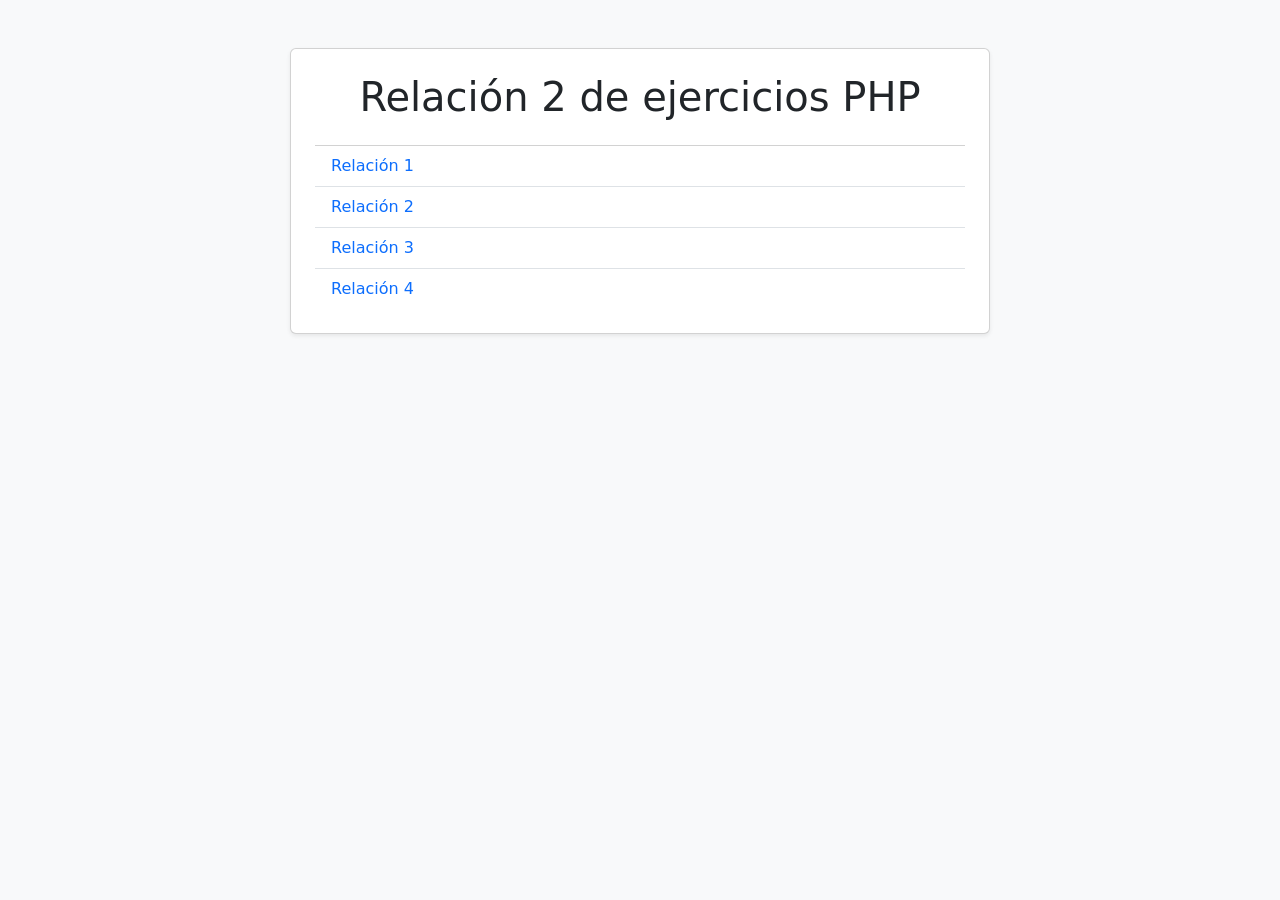
==== Indice-global.html @ 550873bc "." ====
<!DOCTYPE html>
<html lang="en">
<head>
    <meta charset="UTF-8">
    <meta name="viewport" content="width=device-width, initial-scale=1.0">
    <title>Índice - Relación 2 PHP</title>
    <link href="https://cdn.jsdelivr.net/npm/bootstrap@5.3.8/dist/css/bootstrap.min.css" rel="stylesheet" integrity="sha384-sRIl4kxILFvY47J16cr9ZwB07vP4J8+LH7qKQnuqkuIAvNWLzeN8tE5YBujZqJLB" crossorigin="anonymous">

</head>

<body class="bg-light">

    <div class="container py-5 d-flex justify-content-center">
        
        <div class="card shadow-sm p-4 w-100 mx-auto" style="max-width: 700px;">

            <h1 class="text-center mb-4">Relación 2 de ejercicios PHP</h1>

            <ul class="list-group list-group-flush">

                <li class="list-group-item"><a href="relacion1php/Indice-relacion1.html" class="text-decoration-none">Relación 1</a></li>
                <li class="list-group-item"><a href="relacion2php/Indice-relacion2.html" class="text-decoration-none">Relación 2</a></li>
                <li class="list-group-item"><a href="relacion3php/Indice-relacion3.html" class="text-decoration-none">Relación 3</a></li>
                <li class="list-group-item"><a href="ej4/formulario.php" class="text-decoration-none">Relación 4</a></li>
            </ul>

        </div>
    </div>

</body>
</html>
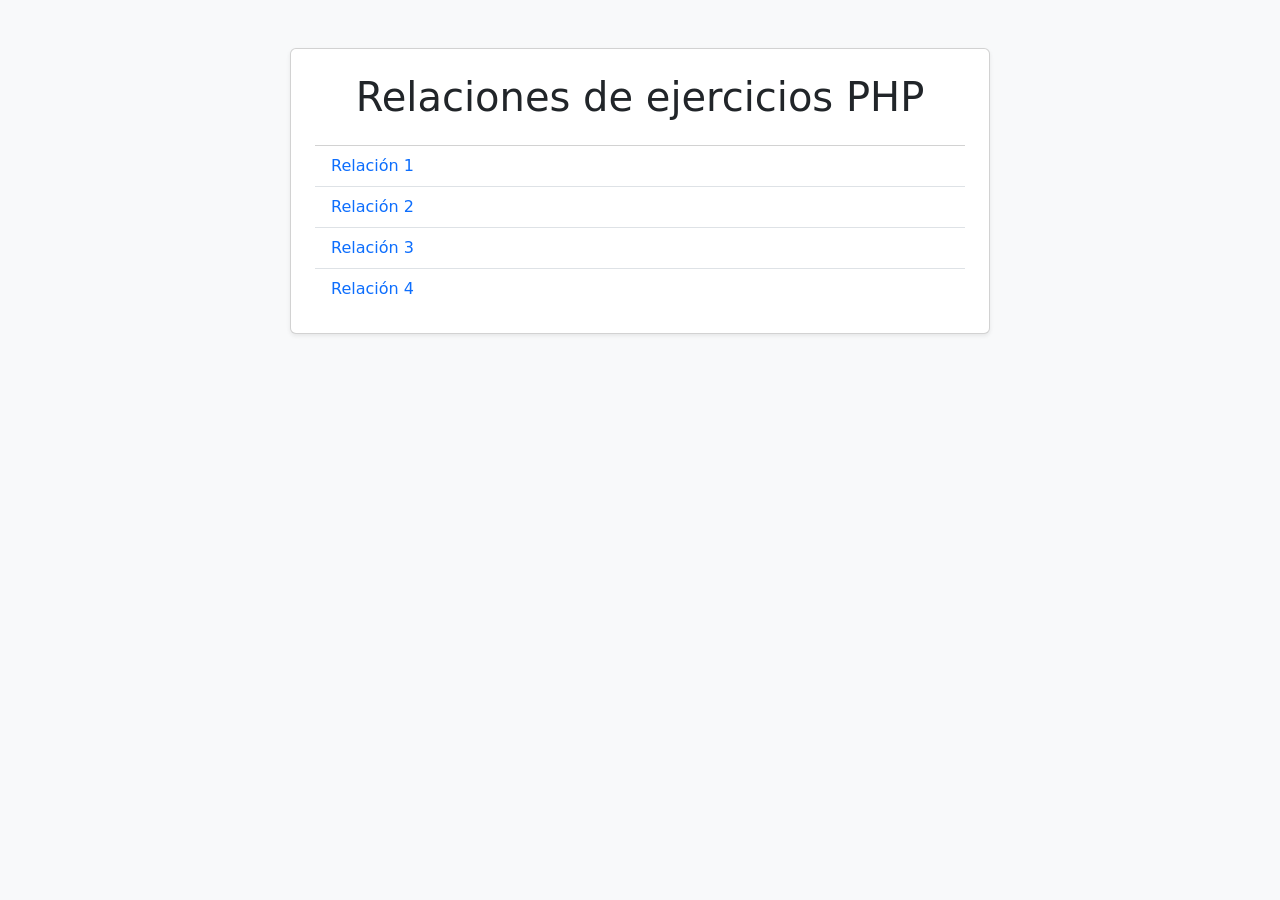
==== commit 19cba325: "." ====
--- a/Indice-global.html
+++ b/Indice-global.html
@@ -3,7 +3,7 @@
 <head>
     <meta charset="UTF-8">
     <meta name="viewport" content="width=device-width, initial-scale=1.0">
-    <title>Índice - Relación 2 PHP</title>
+    <title>Índice - Ejercicios PHP</title>
     <link href="https://cdn.jsdelivr.net/npm/bootstrap@5.3.8/dist/css/bootstrap.min.css" rel="stylesheet" integrity="sha384-sRIl4kxILFvY47J16cr9ZwB07vP4J8+LH7qKQnuqkuIAvNWLzeN8tE5YBujZqJLB" crossorigin="anonymous">
 
 </head>
@@ -14,14 +14,14 @@
         
         <div class="card shadow-sm p-4 w-100 mx-auto" style="max-width: 700px;">
 
-            <h1 class="text-center mb-4">Relación 2 de ejercicios PHP</h1>
+            <h1 class="text-center mb-4">Relaciones de ejercicios PHP</h1>
 
             <ul class="list-group list-group-flush">
 
                 <li class="list-group-item"><a href="relacion1php/Indice-relacion1.html" class="text-decoration-none">Relación 1</a></li>
                 <li class="list-group-item"><a href="relacion2php/Indice-relacion2.html" class="text-decoration-none">Relación 2</a></li>
                 <li class="list-group-item"><a href="relacion3php/Indice-relacion3.html" class="text-decoration-none">Relación 3</a></li>
-                <li class="list-group-item"><a href="ej4/formulario.php" class="text-decoration-none">Relación 4</a></li>
+                <li class="list-group-item"><a href="relacion4php/Indice-relacion4.html" class="text-decoration-none">Relación 4</a></li>
             </ul>
 
         </div>
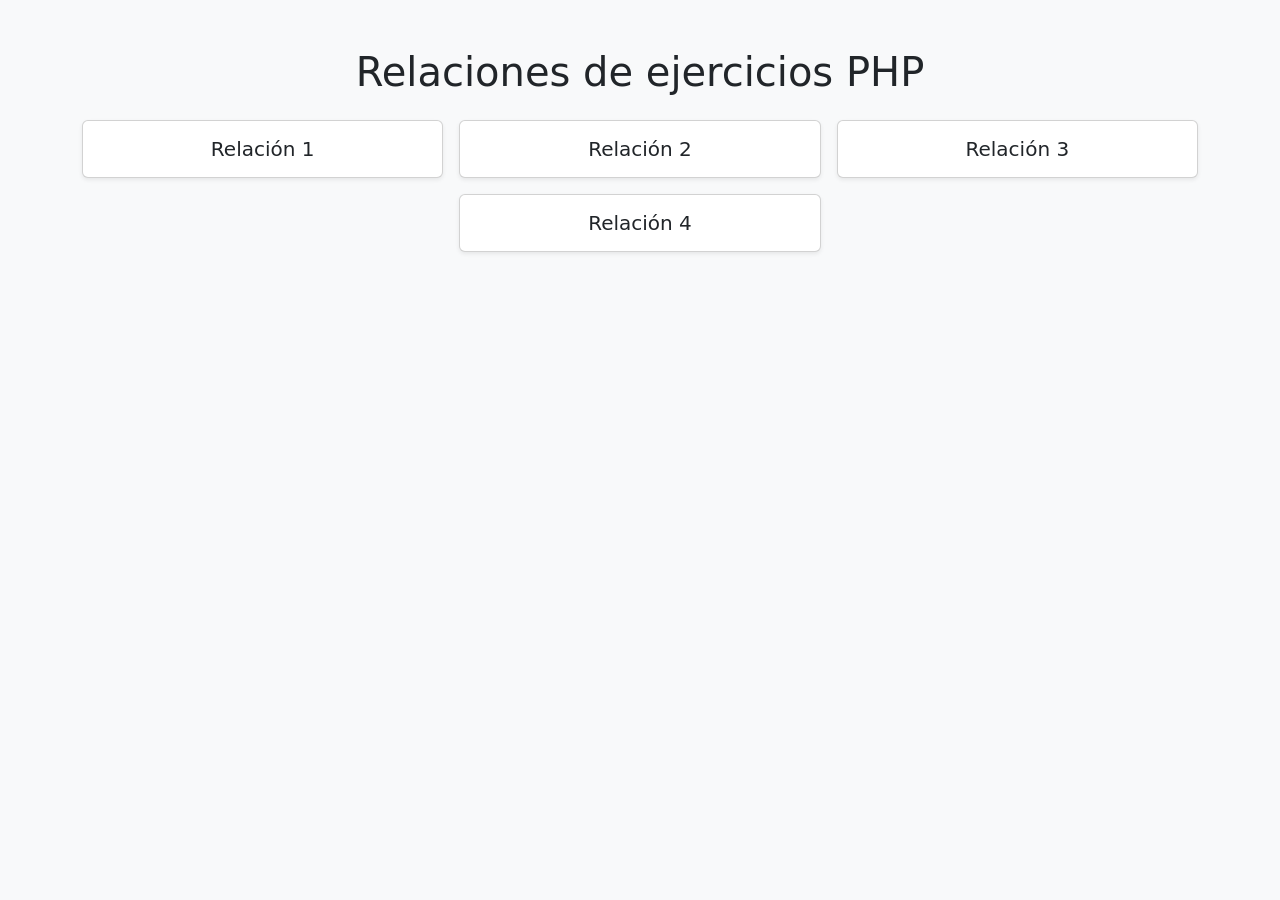
==== commit 41d6b44c: "." ====
--- a/Indice-global.html
+++ b/Indice-global.html
@@ -4,25 +4,48 @@
     <meta charset="UTF-8">
     <meta name="viewport" content="width=device-width, initial-scale=1.0">
     <title>Índice - Ejercicios PHP</title>
-    <link href="https://cdn.jsdelivr.net/npm/bootstrap@5.3.8/dist/css/bootstrap.min.css" rel="stylesheet" integrity="sha384-sRIl4kxILFvY47J16cr9ZwB07vP4J8+LH7qKQnuqkuIAvNWLzeN8tE5YBujZqJLB" crossorigin="anonymous">
-
+    <link href="https://cdn.jsdelivr.net/npm/bootstrap@5.3.8/dist/css/bootstrap.min.css" rel="stylesheet">
 </head>
 
 <body class="bg-light">
 
-    <div class="container py-5 d-flex justify-content-center">
+    <div class="container py-5">
         
-        <div class="card shadow-sm p-4 w-100 mx-auto" style="max-width: 700px;">
+        <h1 class="text-center mb-4">Relaciones de ejercicios PHP</h1>
 
-            <h1 class="text-center mb-4">Relaciones de ejercicios PHP</h1>
+        <div class="row g-3 justify-content-center">
 
-            <ul class="list-group list-group-flush">
+            <div class="col-md-6 col-lg-4">
+                <a href="relacion1php/Indice-relacion1.html" class="text-decoration-none">
+                    <div class="card shadow-sm text-center p-3 hover-card">
+                        <h5 class="card-title mb-0">Relación 1</h5>
+                    </div>
+                </a>
+            </div>
 
-                <li class="list-group-item"><a href="relacion1php/Indice-relacion1.html" class="text-decoration-none">Relación 1</a></li>
-                <li class="list-group-item"><a href="relacion2php/Indice-relacion2.html" class="text-decoration-none">Relación 2</a></li>
-                <li class="list-group-item"><a href="relacion3php/Indice-relacion3.html" class="text-decoration-none">Relación 3</a></li>
-                <li class="list-group-item"><a href="relacion4php/Indice-relacion4.html" class="text-decoration-none">Relación 4</a></li>
-            </ul>
+            <div class="col-md-6 col-lg-4">
+                <a href="relacion2php/Indice-relacion2.html" class="text-decoration-none">
+                    <div class="card shadow-sm text-center p-3 hover-card">
+                        <h5 class="card-title mb-0">Relación 2</h5>
+                    </div>
+                </a>
+            </div>
+
+            <div class="col-md-6 col-lg-4">
+                <a href="relacion3php/Indice-relacion3.html" class="text-decoration-none">
+                    <div class="card shadow-sm text-center p-3 hover-card">
+                        <h5 class="card-title mb-0">Relación 3</h5>
+                    </div>
+                </a>
+            </div>
+
+            <div class="col-md-6 col-lg-4">
+                <a href="relacion4php/Indice-relacion4.html" class="text-decoration-none">
+                    <div class="card shadow-sm text-center p-3 hover-card">
+                        <h5 class="card-title mb-0">Relación 4</h5>
+                    </div>
+                </a>
+            </div>
 
         </div>
     </div>
